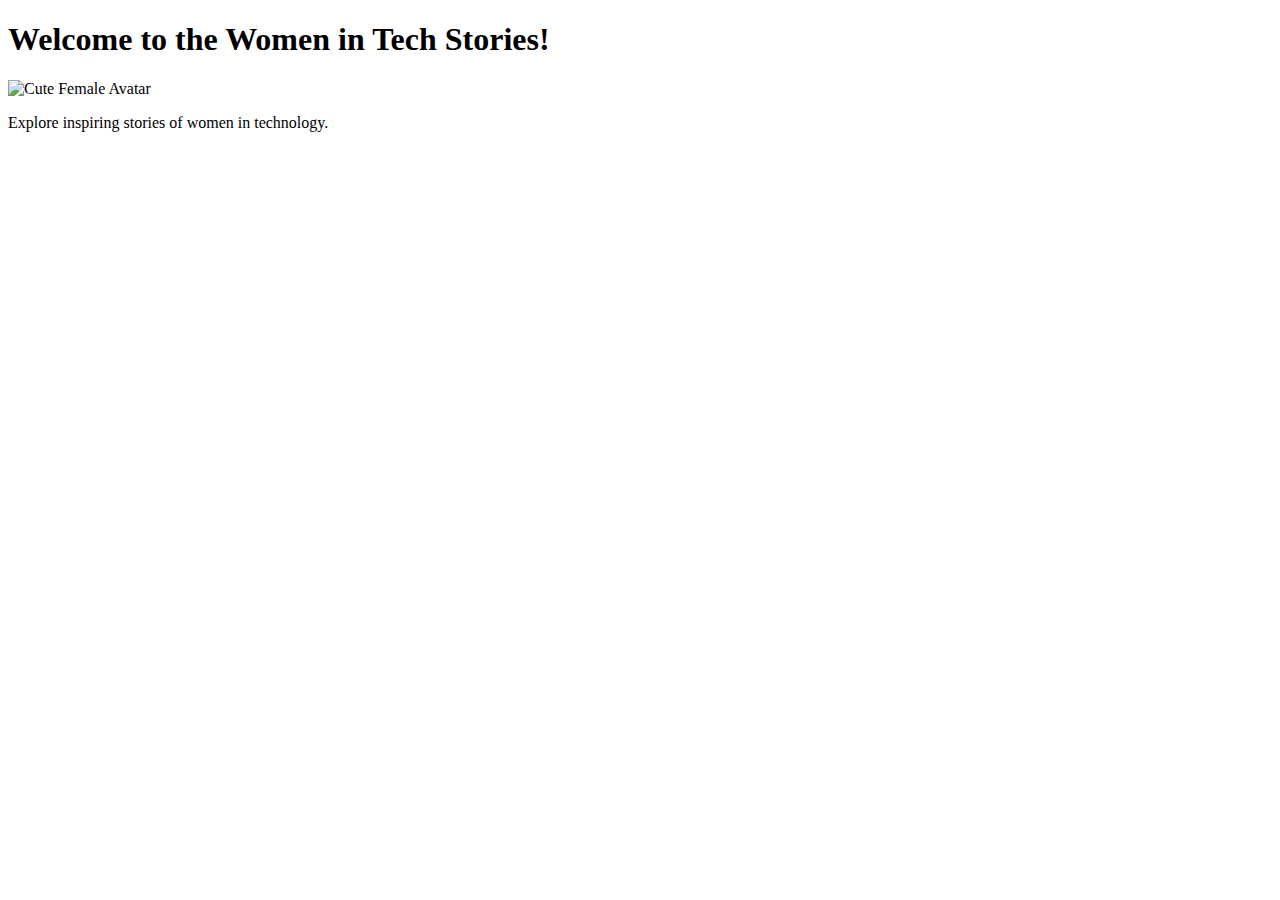
==== index.html @ 6bd09515 "Add files via upload" ====
<!DOCTYPE html>
<html lang="en">
<head>
    <meta charset="UTF-8">
    <meta name="viewport" content="width=device-width, initial-scale=1.0">
    <title>Women in Tech Stories</title>
</head>
<body>
    <h1>Welcome to the Women in Tech Stories!</h1>
    <img src="{{ url_for('static', filename='cute_female_avatar.svg') }}" alt="Cute Female Avatar">
    <p>Explore inspiring stories of women in technology.</p>
</body>
</html>
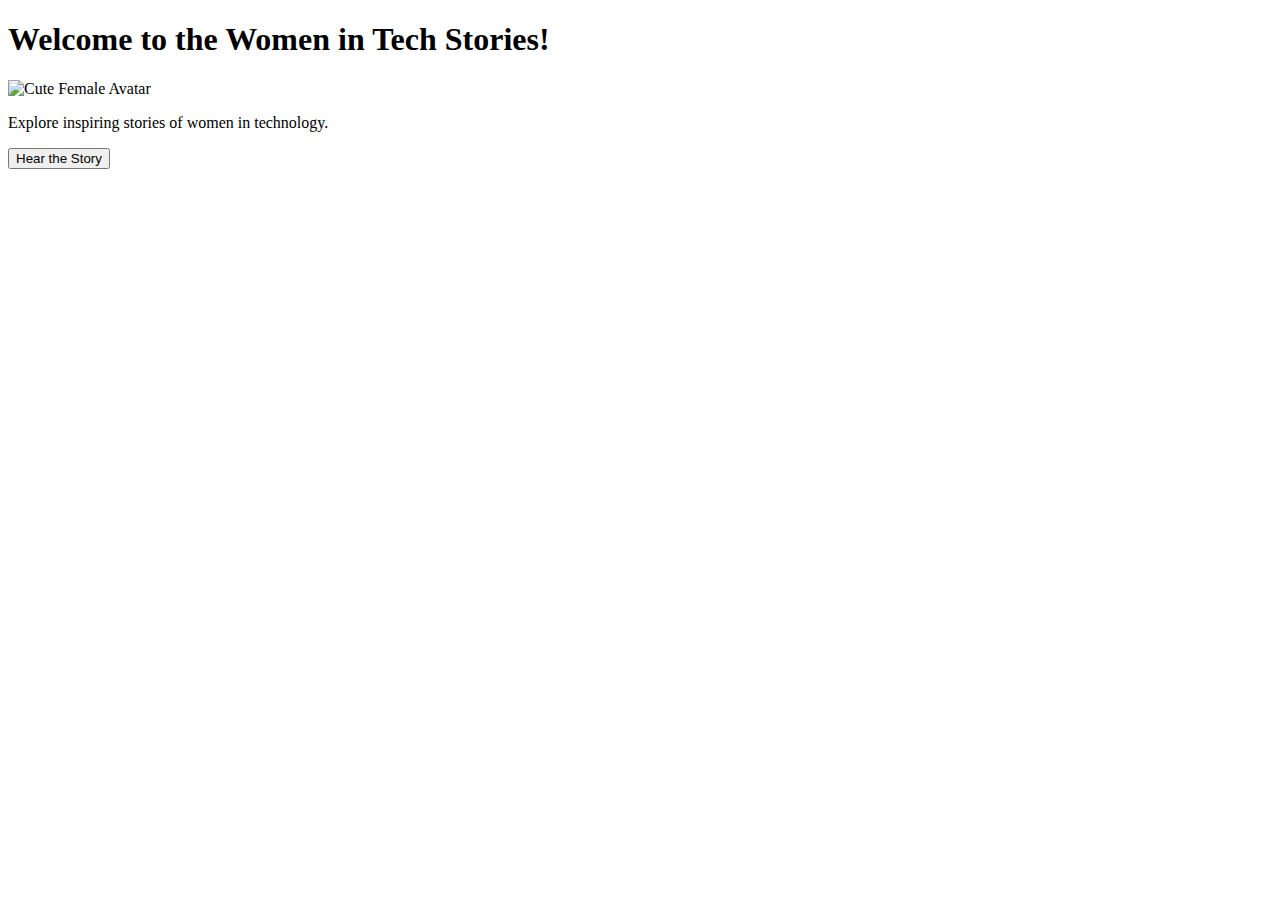
==== commit 61606bd9: "Update index_mahi.html" ====
--- a/index.html
+++ b/index.html
@@ -9,6 +9,15 @@
     <h1>Welcome to the Women in Tech Stories!</h1>
     <img src="{{ url_for('static', filename='cute_female_avatar.svg') }}" alt="Cute Female Avatar">
     <p>Explore inspiring stories of women in technology.</p>
+    <button id="speakButton">Hear the Story</button>
+    <script>
+        $('#speakButton').on('click', function() {
+            const storyText = "Hello!! I am Lyra and am going to walk you over the experiences of women who attended BreakThroughTechMiami's Guild at FIU. First up is Molayo Sobande, a student who will now be pursuing computer science as a major. She said, “Being a part of BreakThroughTechMiami, I went from being a somewhat timid public speaker with no solidified background knowledge of computer science to confidently presenting an app that my team and I made in just three days”. Next is Sophia, a biology major surprised and proud of making a self-portrait through coding at Guild Workshop. Lastly we have FIU Alumni, Neica Sainvilus, who is now working at AMEX as a full-time software engineer because of BTT's Sprintern Program! Ladies, your journey in tech can start here! Each story is a reminder that you have a place in this field. Join us at FIU, where we empower each other to thrive, innovate, and break barriers. Together, we can create a diverse and inclusive tech community. Let’s embark on this adventure together!";
+            
+            const utterance = new SpeechSynthesisUtterance(storyText);
+            window.speechSynthesis.speak(utterance);
+        });
+    </script>
 </body>
 </html>
 
